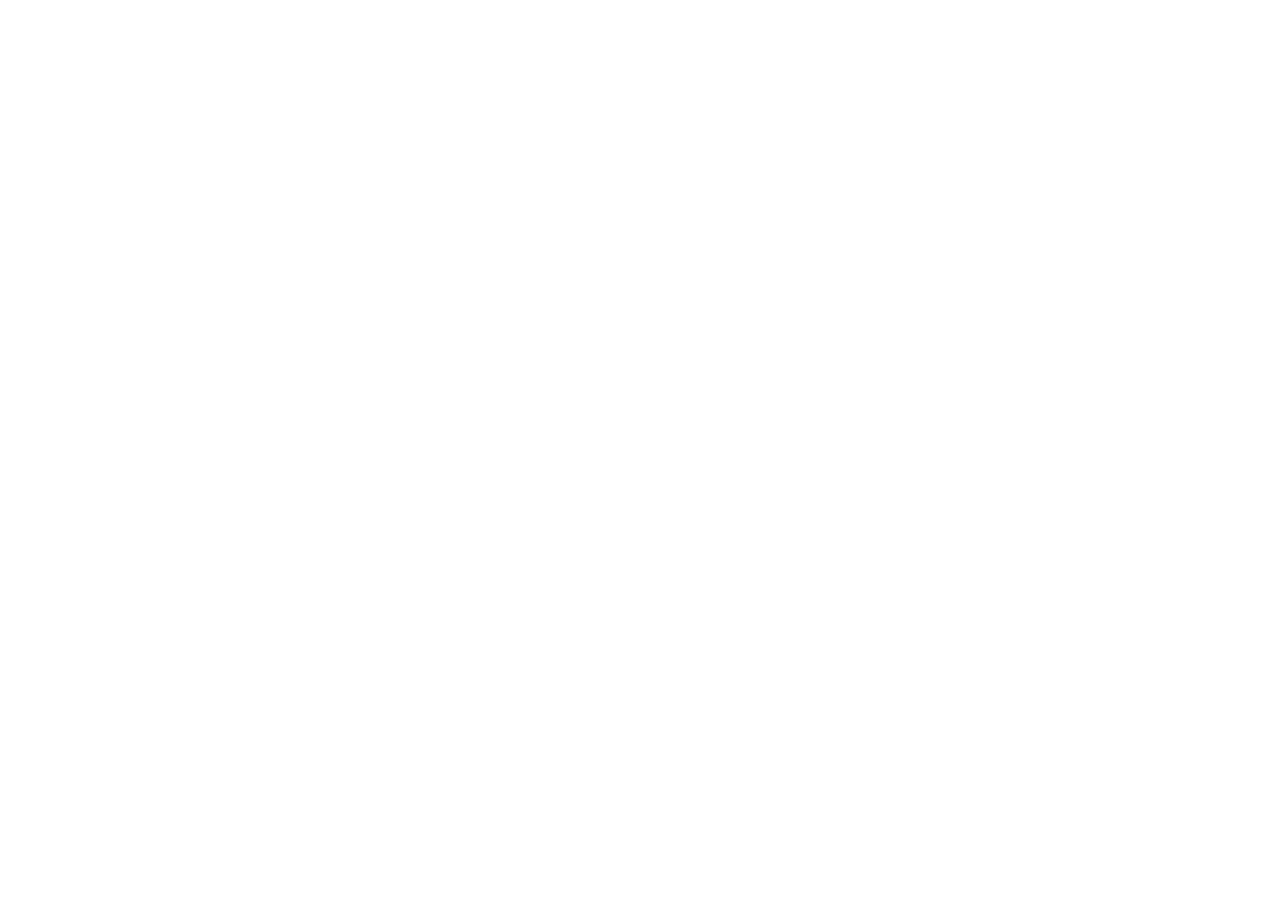
==== Fibonacci.html @ 662b8a23 "Add files via upload" ====
<html>
    <head>
        <body>
            <script type = "text/Javascript">
                var f = []
                var n = 100 
                for (i =0; i<=n; i++ ){
                    if n == 1{
                        f[i]=1
                    }
                    else{
                        f[i]= f[n-1] + f[n-2]
                    }
                console.log("Fibonacci series" + f[i]);
                </script>
        </body>
    </head>
</html>
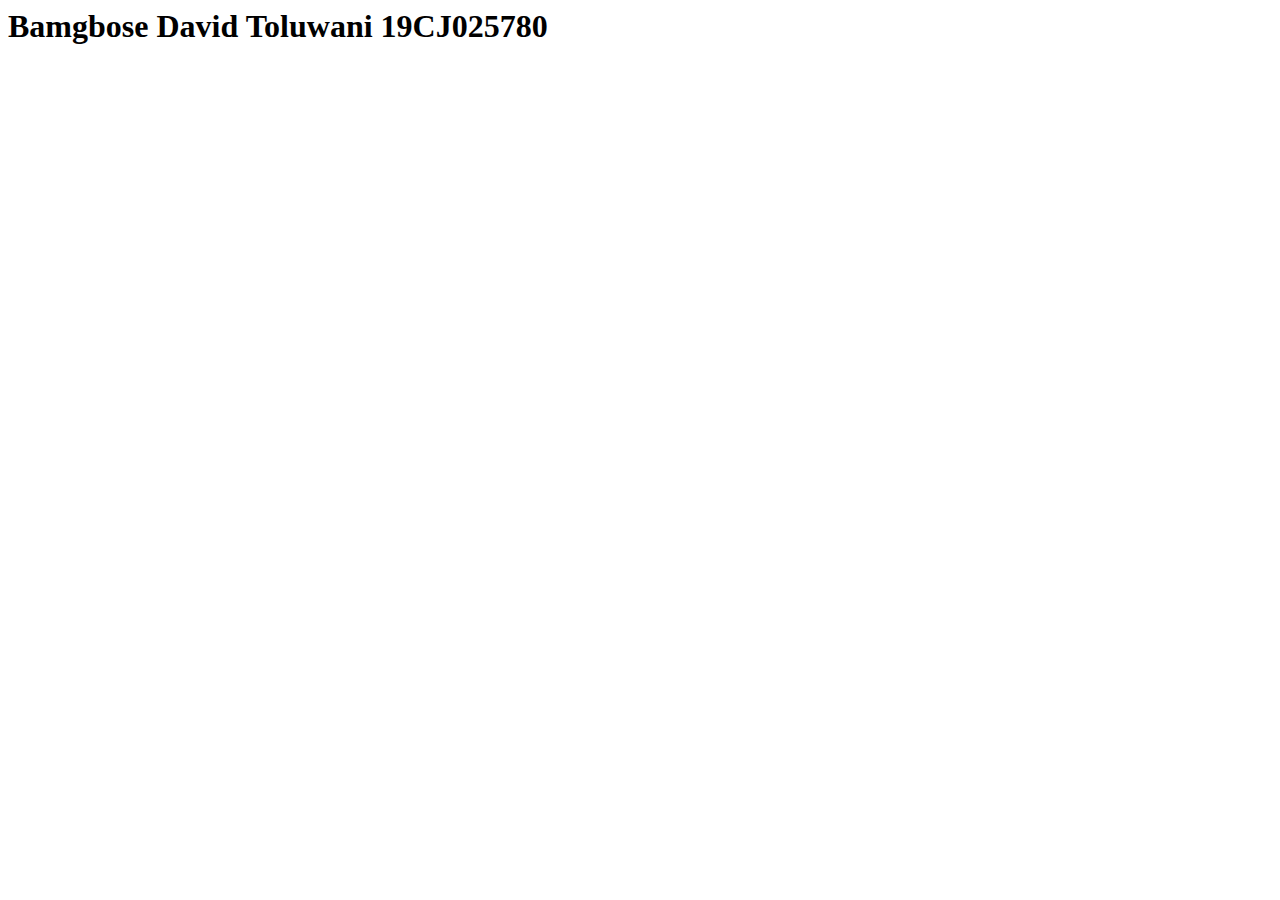
==== commit 9f15ac87: "Update Fibonacci.html" ====
--- a/Fibonacci.html
+++ b/Fibonacci.html
@@ -1,6 +1,7 @@
 <html>
     <head>
         <body>
+            <h1>Bamgbose David Toluwani 19CJ025780<h1>
             <script type = "text/Javascript">
                 var f = []
                 var n = 100 
@@ -15,4 +16,4 @@
                 </script>
         </body>
     </head>
-</html>+</html>
